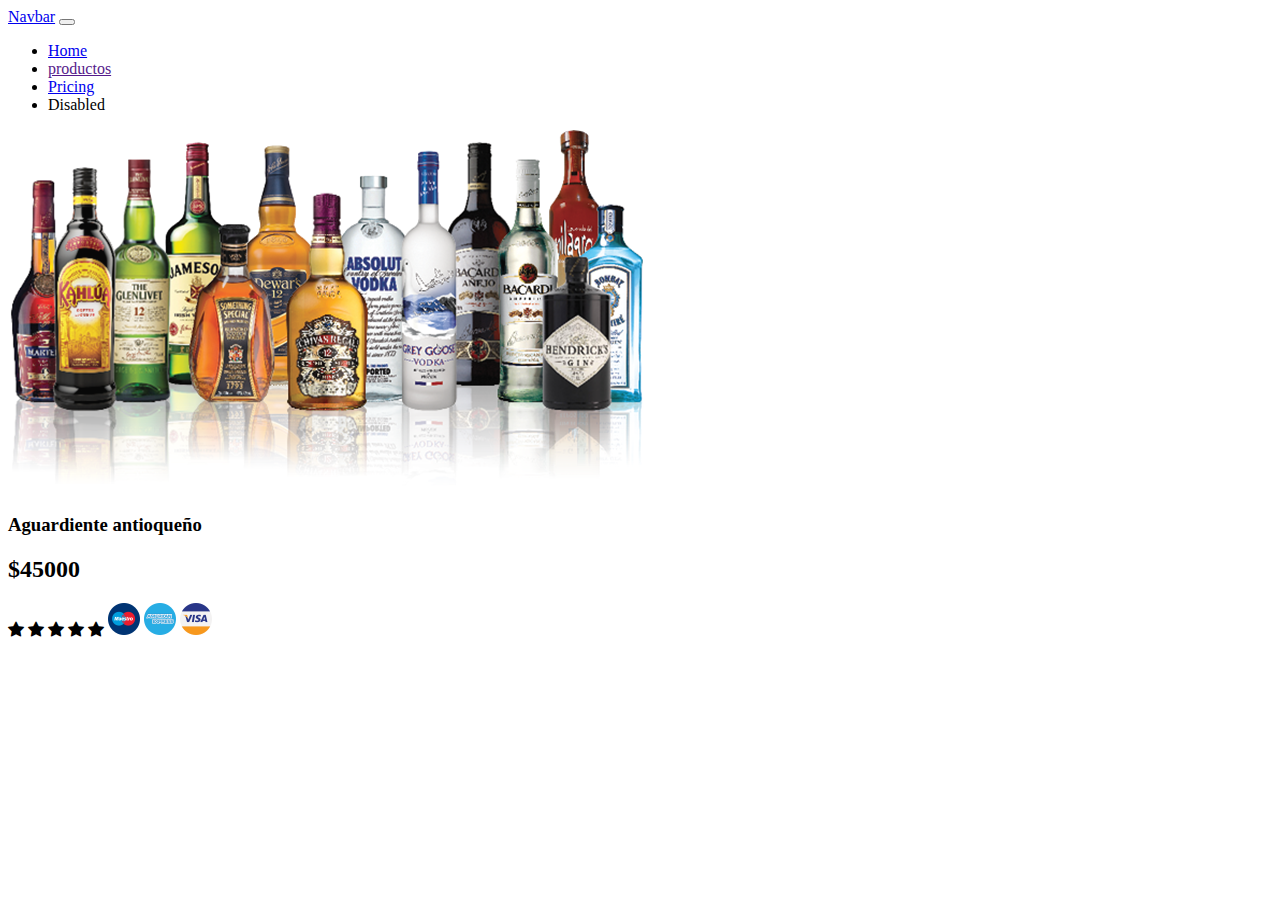
==== src/views/ampliarinfo.html @ a7cee730 "clase 15 julio" ====
<!DOCTYPE html>
<html lang="en">
<head>
    <meta charset="UTF-8">
    <meta http-equiv="X-UA-Compatible" content="IE=edge">
    <meta name="viewport" content="width=device-width, initial-scale=1.0">
    <title>Document</title>
    <link href="https://cdn.jsdelivr.net/npm/bootstrap@5.2.0-beta1/dist/css/bootstrap.min.css" rel="stylesheet" integrity="sha384-0evHe/X+R7YkIZDRvuzKMRqM+OrBnVFBL6DOitfPri4tjfHxaWutUpFmBp4vmVor" crossorigin="anonymous">
    <link rel="stylesheet" href="https://cdnjs.cloudflare.com/ajax/libs/animate.css/4.1.1/animate.min.css"/>
    <link rel="preconnect" href="https://fonts.googleapis.com">
    <link rel="preconnect" href="https://fonts.gstatic.com" crossorigin>
    <link href="https://fonts.googleapis.com/css2?family=Courgette&display=swap" rel="stylesheet">
    <link rel="stylesheet" href="https://cdn.jsdelivr.net/npm/bootstrap-icons@1.8.3/font/bootstrap-icons.css">
    <link rel="stylesheet" href="../../assets/styles/estilos.css">
    
</head>
<body>
    <header>
        <header class="animate__animated animate__backInLeft">
            <nav class="navbar navbar-expand-lg bg-dark  navbar-dark">
                <div class="container-fluid">
                  <a class="navbar-brand" href="#">Navbar</a>
                  <button class="navbar-toggler" type="button" data-bs-toggle="collapse" data-bs-target="#navbarNav" aria-controls="navbarNav" aria-expanded="false" aria-label="Toggle navigation">
                    <span class="navbar-toggler-icon"></span>
                  </button>
                  <div class="collapse navbar-collapse" id="navbarNav">
                    <ul class="navbar-nav">
                      <li class="nav-item">
                        <a class="nav-link " aria-current="page" href="#">Home</a>
                      </li>
                      <li class="nav-item">
                        <a class="nav-link" href="" active >productos</a>
                      </li>
                      <li class="nav-item">
                        <a class="nav-link" href="#">Pricing</a>
                      </li>
                      <li class="nav-item">
                        <a class="nav-link disabled">Disabled</a>
                      </li>
                    </ul>
                  </div>
                </div>
            </nav>
        </header>

    </header>
    <main>
        <section>
            <div class="container my-5">
                <div class="row justify-content-center">
                    <div class="col-12 col-md-5">
                        <img src="../../assets/img/licores.png" alt="img-flui w-100">
                    </div>
                    <div class="col-12  col-md-6 border-start">
                        <h3>Aguardiente antioqueño</h3>
                        <h2 class="fw-bold">$45000</h2>
                        <i class="bi bi-star-fill"></i>
                        <i class="bi bi-star-fill"></i>
                        <i class="bi bi-star-fill"></i>
                        <i class="bi bi-star-fill"></i>
                        <i class="bi bi-star-fill"></i>
                        <img src="../../assets/img/maestro (1).png" alt="" class ="img-fluid">
                        <img src="../../assets/img/american-express.png" alt="" class="img-fluid">
                        <img src="../../assets/img/visa.png" alt=""  class="img-fluid">
                    </div>
                </div>
            </div>
        </section>

    </main>

    <footer></footer>
</body>
</html>
---- assets/styles/estilos.css ----
.fondo{background: rgb(131,58,180);
    background: linear-gradient(90deg, rgba(131,58,180,1) 0%, rgba(113,31,31,1) 41%, rgba(252,176,69,1) 100%);

}
.fuente{
    font-family: 'Courgette', cursive;
    
}
.fuente2{
    font-size: 100px;
}
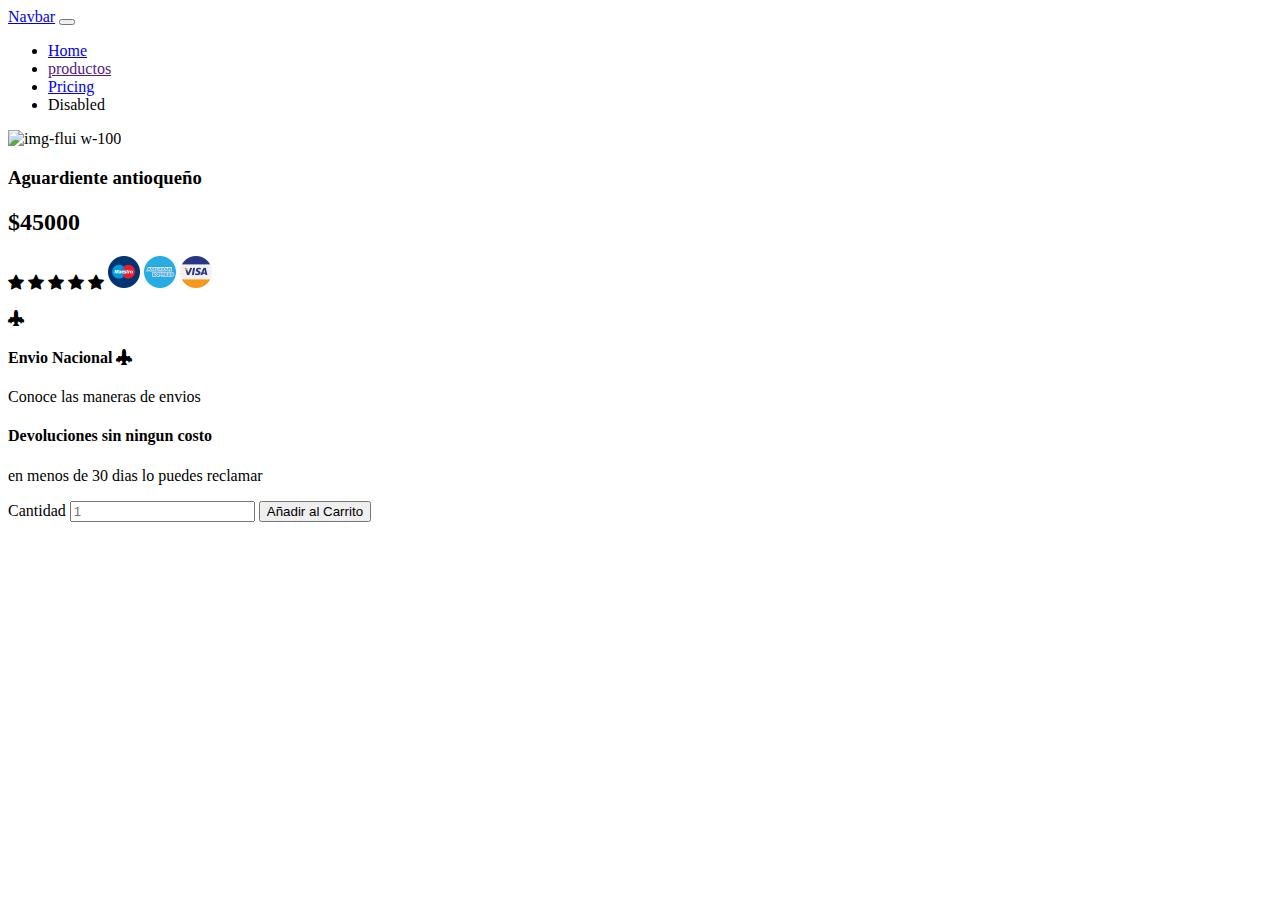
==== commit 59b1e574: "clase 18 de julio" ====
--- a/src/views/ampliarinfo.html
+++ b/src/views/ampliarinfo.html
@@ -49,7 +49,7 @@
             <div class="container my-5">
                 <div class="row justify-content-center">
                     <div class="col-12 col-md-5">
-                        <img src="../../assets/img/licores.png" alt="img-flui w-100">
+                        <img src="https://bevgo.com.co/wp-content/uploads/2020/12/694-300x300.jpg" alt="img-flui w-100">
                     </div>
                     <div class="col-12  col-md-6 border-start">
                         <h3>Aguardiente antioqueño</h3>
@@ -62,6 +62,21 @@
                         <img src="../../assets/img/maestro (1).png" alt="" class ="img-fluid">
                         <img src="../../assets/img/american-express.png" alt="" class="img-fluid">
                         <img src="../../assets/img/visa.png" alt=""  class="img-fluid">
+
+                        <br> <br>
+                        <i class="bi bi-airplane-engines-fill"></i>
+                        <h4>Envio Nacional <i class="bi bi-airplane-engines-fill"></i></h4>
+                        <p>Conoce las maneras de envios</p>
+
+                        <h4>Devoluciones sin ningun costo</h4>
+                        <p>en menos de 30 dias lo puedes reclamar</p>
+
+                        <div class="mb-3">
+                          <label class="form-label">Cantidad</label>
+                        <input type="number" placeholder="1" id="cantidad">
+
+                        <button type="button" class="btn btn-primary ">Añadir al Carrito</button>
+                        </div>
                     </div>
                 </div>
             </div>
@@ -70,5 +85,6 @@
     </main>
 
     <footer></footer>
+    <script src="../controllers/controladorCompra.js"></script>
 </body>
 </html>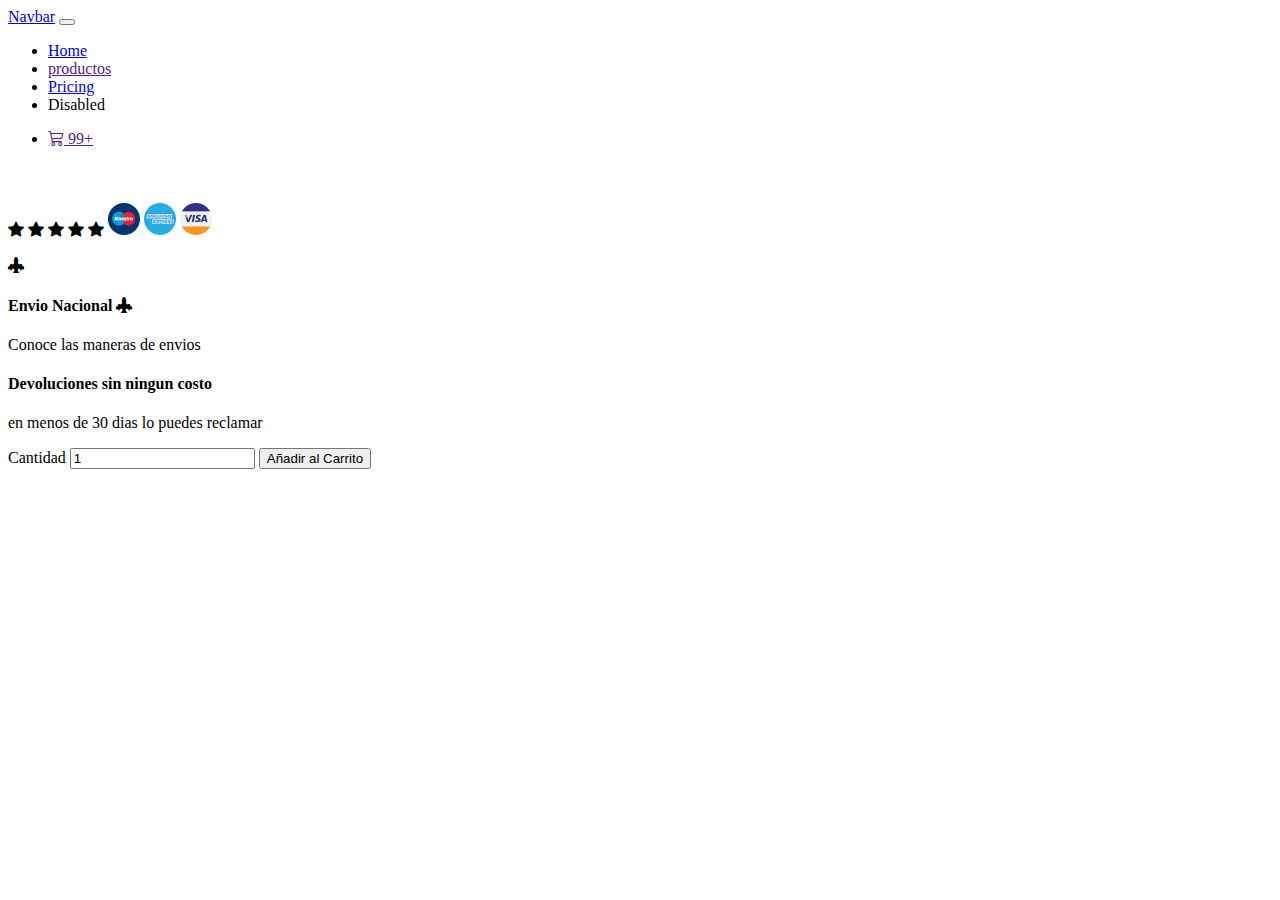
==== commit df3d90f3: "clase 22 de julio" ====
--- a/src/views/ampliarinfo.html
+++ b/src/views/ampliarinfo.html
@@ -38,6 +38,17 @@
                         <a class="nav-link disabled">Disabled</a>
                       </li>
                     </ul>
+                    
+                    <ul class="navbar-nav ms-auto">
+                      <li class="nav-item">
+                        <a class active ="nav-link " aria-current="page" href=""><i class="bi bi-cart3"></i>
+                          <span class="position-absolute top-10 start-10 translate-middle badge rounded-pill bg-danger">
+                            99+
+                               </span></a>
+
+                      </li>
+                      
+                    </ul>
                   </div>
                 </div>
             </nav>
@@ -49,11 +60,13 @@
             <div class="container my-5">
                 <div class="row justify-content-center">
                     <div class="col-12 col-md-5">
-                        <img src="https://bevgo.com.co/wp-content/uploads/2020/12/694-300x300.jpg" alt="img-flui w-100">
+                        <img src="" id="fotico  ">
+
                     </div>
-                    <div class="col-12  col-md-6 border-start">
-                        <h3>Aguardiente antioqueño</h3>
-                        <h2 class="fw-bold">$45000</h2>
+                    <div class="col-12  col-md-6 border-start" >
+                        <h3 id="nombre"></h3>
+                        <h4 id="descripcion"></h4>
+                        <h2  id="precio" class="fw-bold"></h2>
                         <i class="bi bi-star-fill"></i>
                         <i class="bi bi-star-fill"></i>
                         <i class="bi bi-star-fill"></i>
@@ -73,9 +86,10 @@
 
                         <div class="mb-3">
                           <label class="form-label">Cantidad</label>
-                        <input type="number" placeholder="1" id="cantidad">
+                        <input type="number" placeholder="1" id="cantidad" value="1">
 
-                        <button type="button" class="btn btn-primary ">Añadir al Carrito</button>
+                        <button type="button" id="carrito" class="btn btn-primary ">Añadir al Carrito  
+                        </button>
                         </div>
                     </div>
                 </div>
@@ -86,5 +100,9 @@
 
     <footer></footer>
     <script src="../controllers/controladorCompra.js"></script>
+    <!-- JavaScript Bundle with Popper -->
+<script src="https://cdn.jsdelivr.net/npm/bootstrap@5.2.0/dist/js/bootstrap.bundle.min.js" integrity="sha384-A3rJD856KowSb7dwlZdYEkO39Gagi7vIsF0jrRAoQmDKKtQBHUuLZ9AsSv4jD4Xa" crossorigin="anonymous"></script>
+   
+
 </body>
 </html>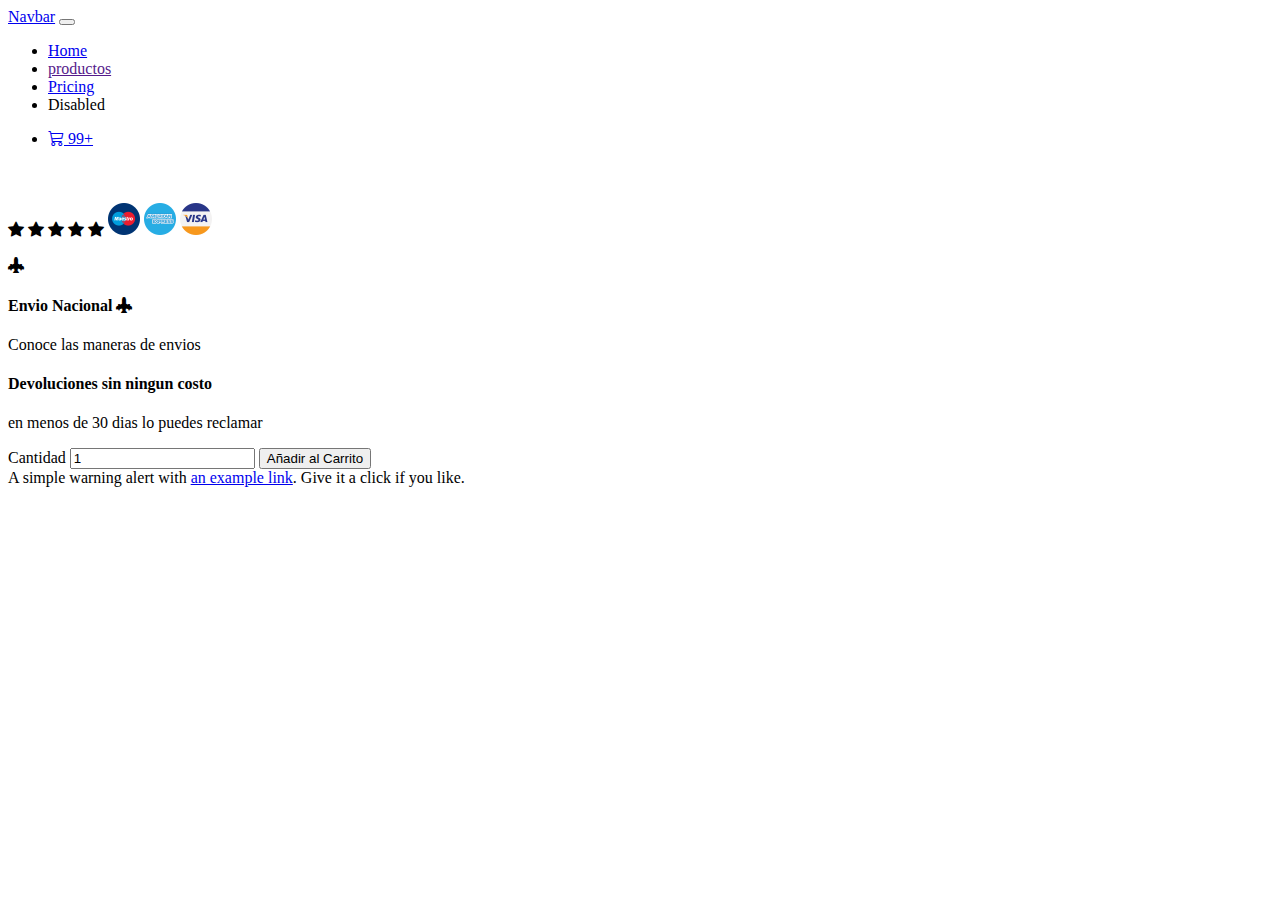
==== commit 833b0cba: "25 de julio" ====
--- a/src/views/ampliarinfo.html
+++ b/src/views/ampliarinfo.html
@@ -41,7 +41,7 @@
                     
                     <ul class="navbar-nav ms-auto">
                       <li class="nav-item">
-                        <a class active ="nav-link " aria-current="page" href=""><i class="bi bi-cart3"></i>
+                        <a class active ="nav-link " aria-current="page" href="./resumenCompra.html"><i class="bi bi-cart3"></i>
                           <span class="position-absolute top-10 start-10 translate-middle badge rounded-pill bg-danger">
                             99+
                                </span></a>
@@ -90,7 +90,11 @@
 
                         <button type="button" id="carrito" class="btn btn-primary ">Añadir al Carrito  
                         </button>
+                        <div class="alert alert-warning invisible" role="alert" id="alerta">
+                          A simple warning alert with <a href="#" class="alert-link">an example link</a>. Give it a click if you like.
                         </div>
+                        </div>
+
                     </div>
                 </div>
             </div>
